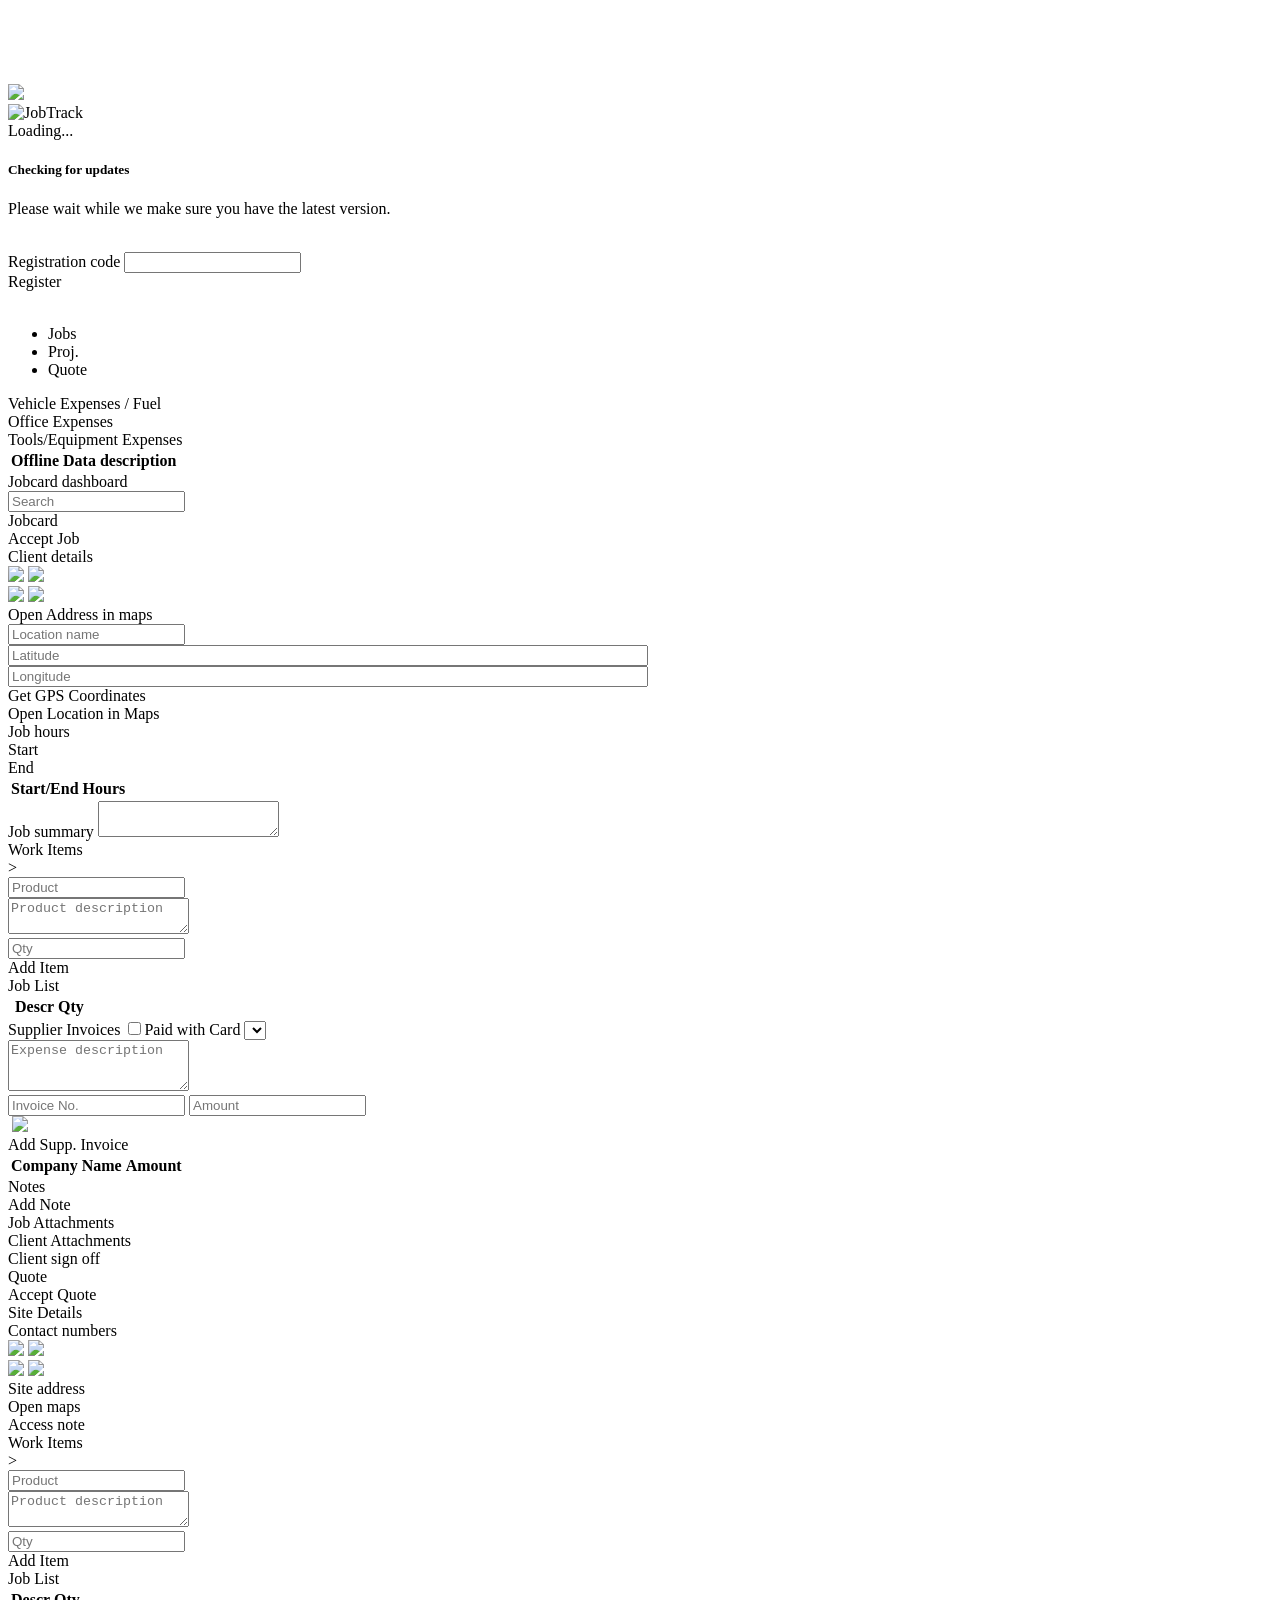
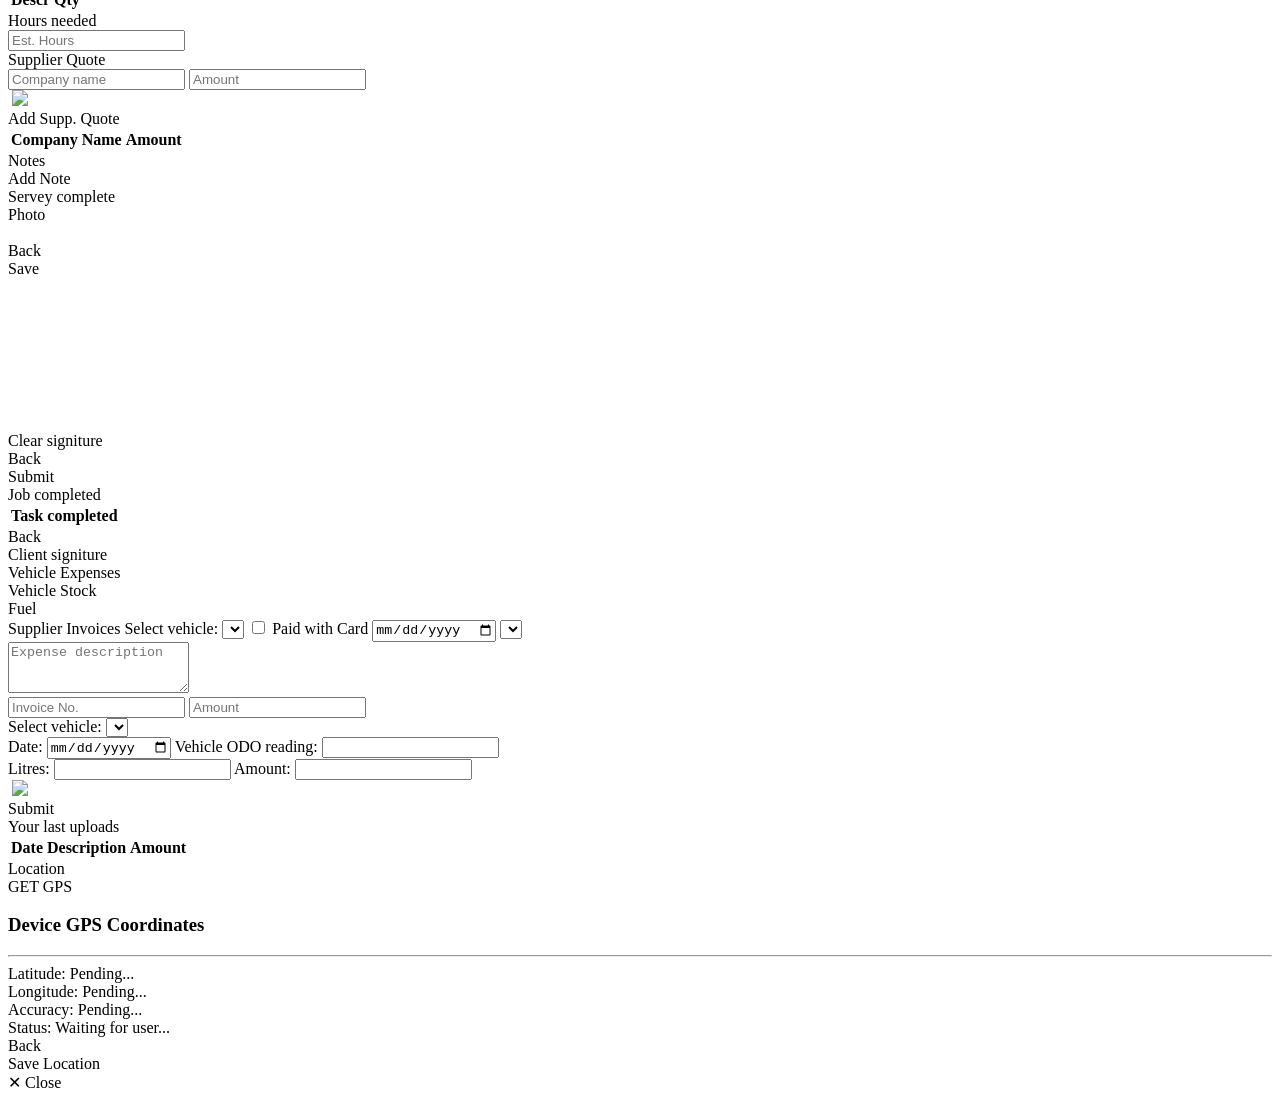
==== index.html @ 524f18e6 "Add files via upload" ====
<!DOCTYPE html>
<html lang="en" dir="ltr">
  <head>
    <meta name="viewport" content="initial-scale=1, maximum-scale=1, user-scalable=no, width=device-width">
    <meta charset="utf-8">
    <link rel='shortcut icon' href='favicon.png' type='image/x-icon'>
    <meta name="description" content="Software">
    <link rel="stylesheet" href="css/index.css">
    <link rel="stylesheet" href="css/bootstrap.min.css">
    <script type="text/javascript" src="js/index.js"></script>
    <link rel="manifest" href="manifest.json">
    <title>JobTrack</title>
    <script type="text/javascript" src="https://maps.googleapis.com/maps/api/js?key=AIzaSyBE4HMKfknmEo_IXPVR7xAYfAuPLBk3Deo&libraries=places"></script>

  </head>
  <body>
    <div id="toolTip"></div>
    <div id="infoBox">
      <header></header>
      <p></p>
      <img>
      <p></p>
      <div id="infoBoxBtnCon" class="btnBox">
        <div id="infoBoxBtn1"></div>
        <div id="infoBoxBtn2"></div><br>
        <div id="infoBoxBtn3"></div>
      </div>
      <p></p>
    </div>
    <div id="floatViewMask" class="gFloatView"></div>
    <div id="dataListCon">
      <table id="dataList">
        <tbody>

        </tbody>
      </table>
      <img class="googleLogo" src="img/google.png">
    </div>

    <div id="fullView" data-display="flex">
        <div class="fullVFrmCon">
            <form id="frmAppUpdate" class=" gFullFrm">
                <div class="d-flex justify-content-center align-items-center min-vh-100">
                    <div class="text-center">

                    <div class="mb-4">
                        <img src="img/jobTrackLogo.png"
                            alt="JobTrack"
                            style="height:70px;">
                    </div>

                    <div class="mb-3">
                        <div class="spinner-border text-primary" role="status">
                        <span class="visually-hidden">Loading...</span>
                        </div>
                    </div>

                    <h5 class="fw-semibold mb-1">
                        Checking for updates
                    </h5>
                    <p class="text-muted small mb-0">
                        Please wait while we make sure you have the latest version.
                    </p>

                    </div>
                </div>
            </form>

            <form id="frmRegDevice" class="gFullFrm">
                <header class="fullVHeader">
                    <img class="logo" src="img/jobTrackLogo.png" alt="">
                </header>

                <div class="gFrmBody">
                    <label class="gLabel">
                        Registration code
                        <input type="text" name="code">
                    </label>
                </div>
                <footer class="gFrmFooter">
                    <div class="gBtnSave js_btnSave">
                        Register
                    </div>
                </footer>
            </form>

        </div>
    </div>
    <div id="appView" data-display="grid">
        <header class="appViewHeader">
            <img class="logo" src="img/jobTrackLogo.png" alt="">
            <ul id="appViewMenuCon">
                <li id="appViewBtnJobDash">Jobs</li>
                <li id="appViewBtnProjDash">Proj.</li>
                <li id="appViewBtnQuoteDash">Quote</li>
            </ul>
            <div class="userBox">
                <span id="appVUserName"></span>
                <span id="appVCar"></span>
            </div>
        </header>
        <div id="appViewDropMenu" class="mainDropDown" data-status="close" tabindex="0">
            <div id="appViewDMenuVehicleExp">Vehicle Expenses / Fuel</div>
            <div id="appViewDMenuOfficeExp">Office Expenses</div>
            <div id="appViewDMenuToolsExp">Tools/Equipment Expenses</div>
        </div>
        <div class="appViewBody">
            <form id="frmJobDash" class="gFrm">
                <div id="frmJobDashOfflineCon" class="offlineCon">
                    <table>
                        <thead>
                            <th>Offline Data description</th>
                            <th></th>
                        </thead>
                        <tbody class="js_TblOfflineBody">

                        </tbody>
                    </table>
                </div>
                <header class="gFrmHeader">
                      Jobcard dashboard
                </header>
                <div class="gFrmBody">
                    <div>
                        <input type="text" name="search" class="gInput" placeholder="Search">
                    </div>
                    <div id="frmJobDashJobsCon" class="jobsCon">

                    </div>
                </div>
            </form>
            <form id="frmJob" class="gFrm">
                <header class="gFrmHeader">
                      Jobcard
                      <span class="js_jobNo js_dbLbl"></span>
                </header>
                <div class="gFrmBody">
                  <div class="btnAcceptJobCon">
                        <div class="js_BtnAcceptJob btnAcceptJob">
                            <span>Accept</span>
                            <span>Job</span>
                        </div>  
                  </div>  
                  <datalist id="frmJobSupplierDataList" class="supplierDataList"></datalist>
                  <div class="sectionCon">
                    <span class="secHeader">Client details</span>
                    <div class="clientName js_clientName"></div>
                    <div class="clientPhoneCon">
                        <div class="contactCon js_phone1Con">
                            <div class="phoneCon">
                                    <span class="js_phone1 js_dbLbl"></span>
                                    <span class="js_phone1Desc js_dbLbl"></span>
                            </div>
                            <div class="imgsCon">
                                <img id="frmJobBtnWhatsA1" class="contactImg" src="img/whatsapp.png">
                                <img id="frmJobBtnCall1" class="contactImg" src="img/call.png">
                            </div>
                        </div>
                        <div class="contactCon js_phone2Con">
                            <div class="phoneCon">
                                    <span class="js_phone2 js_dbLbl"></span>
                                    <span class="js_phone2Desc js_dbLbl"></span>
                            </div>
                            <div class="imgsCon">
                                <img id="frmJobBtnWhatsA2" class="contactImg" src="img/whatsapp.png">
                                <img id="frmJobBtnCall2" class="contactImg" src="img/call.png">
                            </div>
                        </div>
                    </div>

                    <div class="clientAddCon">
                        <span class="js_clientAdd js_dbLbl"></span>
                        <div id="frmJobBtnMaps" class="gBtnSave">
                            Open Address in maps
                        </div>
                    </div>

                    <div class="sectionCon">
                        <input type="text" name="locationName" class="gFrmInput" placeholder="Location name" maxlength="50">
                        <div class="doubleInput">
                            <input type="number" name="lat" class="gFrmInput" placeholder="Latitude" style="width: 50%;">
                            <input type="number" name="lng" class="gFrmInput" placeholder="Longitude" style="width: 50%;">
                        </div>
                        <div class="js_BtnGetGPS gBtnSave">Get GPS Coordinates</div>
                        <div class="js_BtnGoToLocation gBtnSave">Open Location in Maps</div>
                    </div>
                    <div class="js_note">

                    </div>
                  </div>
                  <div class="sectionCon">
                        <div class="tblCaption">
                            <span class="secHeader js_LblHoursHeader">Job hours</span>
                        </div>
                        <div class="timerCon">
                            <div class="btnStartTimer js_BtnStartTime">Start</div>
                            <div class="timerDisplay js_timer"></div>
                            <div class="btnEndTimer js_BtnEndTime">End</div>
                        </div>
                        <div class="tblJobHoursCon">
                            <table id="frmJobTblHours" class="tblHours">
                                <thead>
                                    <tr>
                                    <th>Start/End</th>
                                    <th>Hours</th>
                                    <th></th>
                                    </tr>
                                </thead>
                                <tbody>
        
                                </tbody>
                            </table>
                        </div>
  
                  </div>
                  <div class="sectionCon">
                    <span class="secHeader">Job summary</span>
                        <textarea name="report" class="report"></textarea>                
                  </div>
                  <div class="sectionCon">
                        <div class="gFrmSecHeader">Work Items</div>
                        <div class="tblCaption">
                            <div class="gDoubleInputCon">
                                <div style="width: 30%;">
                                    <smart-search class="js_prodCode"
                                        storage-type="localStorage.offlineData"
                                        storage-key="prods" 
                                        search-fields="prodCode" 
                                        display-fields="prodCode,title"
                                        search-mode="exact"
                                        min-chars="3" 
                                        placeholder="Search Code">                                >
                                    </smart-search>

                                </div>
                                <div style="width: 70%;">
                                    <smart-search class="js_prodTitle"
                                        storage-type="localStorage.offlineData"
                                        storage-key="prods" 
                                        search-fields="title" 
                                        display-fields="prodCode,title"
                                        search-mode="exact"
                                        min-chars="3" 
                                        placeholder="Search Title">
                                    </smart-search>

                                </div>

                            </div>

                            <input name="product"  type="text" class="gFrmInput" maxlength="150" placeholder="Product" required>
                            <div class="gjs_textareaCon">
                                <textarea class="frmTCTextArea" name="prodDescr" rows="2" data-maxlength="300" placeholder="Product description"></textarea>
                                <span></span>
                            </div>
                            <input name="prodQty" type="number" class="qtyInput gFrmInput" step="0.001" placeholder="Qty">

                            <div class="gBtnBox">
                                <div id="frmJobBtnAddJobItem" class="gBtnSave">
                                    Add Item
                                </div>
                            </div>
                        </div>

                        <div class="tblCaption">
                            <span class="secHeader">Job List</span>
                        </div>
                        <table id="frmJobTblItems" class="tblItems">
                        <thead>
                            <tr>
                                <th></th>
                                <th>Descr</th>
                                <th>Qty</th>
                            </tr>
                        </thead>
                        <tbody>
    
                        </tbody>
    
                        </table>
                  </div>
                  <div class="sectionCon">
                        <div class="invCon">
                            <span class="secHeader">Supplier Invoices</span>
                            <label class="invCardCon">
                                <input type="checkbox" name="invCard" class="invCardInput">Paid with Card
                            </label>
                            <select name="suppID" class="gInput" data-noValue="null" required></select>

                            <div class="gjs_textareaCon">
                                <textarea class="frmTCTextArea" name="descr" rows="3" data-maxlength="150" placeholder="Expense description"></textarea>
                                <span></span>
                            </div>
                            <div class="doubleInput">
                                <input type="text" name="invNo" class="gInput" maxlength="15" placeholder="Invoice No." required>
                                <input type="number" name="invAmount" step="0.01" class="gInput" placeholder="Amount" required>
                            </div>
                            <div class="addPhotoCon">
                                <img src="" class="js_invPhoto invPhoto">
                                <img src="img/btnPhoto.png" class="js_BtnInvPhoto btnPhoto">
                            </div>
                            <div class="gBtnBox">
                                <div id="frmJobBtnAddInv" class="gBtnSave">
                                    Add Supp. Invoice
                                </div>
                            </div>
                            
                        </div>
                        <div class="tblSupInvsCon">
                            <table id="frmJobTblInv" class="tblInv">
                                <thead>
                                    <tr>
                                        <th>Company Name</th>
                                        <th>Amount</th>
                                    </tr>
                                </thead>
                                <tbody>
            
                                </tbody>
            
                                </table>
                        </div>
  
                  </div>
                  <div class="sectionCon">
                        <div class="tblCaption">
                            <span class="secHeader">Notes</span>
                            <div id="frmJobBtnAddNote" class="gBtnSave">
                                Add Note
                            </div>
        
                        </div>
                        <div class="notesCon">
                            
                        </div>
    
                  </div>
                  <div class="sectionCon">
                        <div class="tblCaption">
                            <span class="secHeader">Job Attachments</span>
        
                        </div>
                        <div class="attachsCon js_jobAttachsCon">
                            
                        </div>
    
                  </div>
                  <div class="sectionCon">
                        <div class="tblCaption">
                            <span class="secHeader">Client Attachments</span>
        
                        </div>
                        <div class="attachsCon js_clientAttachsCon">
                            
                        </div>
    
                  </div>
                  
                </div>
                <div class="gFrmFooter">
                    <div id="frmJobBtnClientSign" class="footerBtn">
                        Client sign off
                    </div>
                </div>
            </form>
            <form id="frmQuote" class="gFrm">
                <header class="gFrmHeader">
                      Quote
                      <span class="js_quoteNo js_dbLbl"></span>
                </header>
                <div class="gFrmBody">

                    <div class="btnAcceptJobCon">
                        <div class="js_BtnAcceptJob btnAcceptJob">
                            <span>Accept</span>
                            <span>Quote</span>
                        </div>  
                    </div>  

                    <div class="gFrmSectionCon">
                        <span class="gFrmSecHeader">Site Details</span>
                        <div class="clientName js_clientName"></div>
                        <div class="clientPhoneCon">
                            <div class="gFrmSecSubHeader">Contact numbers</div>
                            <div class="contactCon js_phone1Con">
                                <div class="phoneCon">
                                        <span class="js_phone1 js_dbLbl"></span>
                                        <span class="js_phone1Desc js_dbLbl"></span>
                                </div>
                                <div class="imgsCon">
                                    <img id="frmQuoteBtnWhatsA1" class="contactImg" src="img/whatsapp.png">
                                    <img id="frmQuoteBtnCall1" class="contactImg" src="img/call.png">
                                </div>
                            </div>
                            <div class="contactCon js_phone2Con">
                                <div class="phoneCon">
                                        <span class="js_phone2 js_dbLbl"></span>
                                        <span class="js_phone2Desc js_dbLbl"></span>
                                </div>
                                <div class="imgsCon">
                                    <img id="frmQuoteBtnWhatsA2" class="contactImg" src="img/whatsapp.png">
                                    <img id="frmQuoteBtnCall2" class="contactImg" src="img/call.png">
                                </div>
                            </div>
                        </div>
                        <div class="clientAddCon">
                            <div class="gFrmSecSubHeader">Site address</div>
                            <span class="js_clientAdd js_dbLbl"></span>
                            <div id="frmQuoteBtnMaps" class="gBtnSave">
                                Open maps
                            </div>
                        </div>
                        <div>
                            <div class="gFrmSecSubHeader">Access note</div>
                            <div class="js_note">

                            </div>
                        </div>

                    </div>
                    <div class="gFrmSectionCon">
                        <div class="gFrmSecHeader">Work Items</div>
                        <div class="tblCaption">
                            <div class="gDoubleInputCon">
                                <div style="width: 30%;">
                                    <smart-search class="js_prodCode"
                                        storage-type="localStorage.offlineData"
                                        storage-key="prods" 
                                        search-fields="prodCode" 
                                        display-fields="prodCode,title"
                                        search-mode="exact"
                                        min-chars="3" 
                                        placeholder="Search Code">                                >
                                    </smart-search>

                                </div>
                                <div style="width: 70%;">
                                    <smart-search class="js_prodTitle"
                                        storage-type="localStorage.offlineData"
                                        storage-key="prods" 
                                        search-fields="title" 
                                        display-fields="prodCode,title"
                                        search-mode="exact"
                                        min-chars="3" 
                                        placeholder="Search Title">
                                    </smart-search>

                                </div>

                            </div>

                            <input name="product" list="frmQuoteProdDataList" type="text" class="gFrmInput" maxlength="150" placeholder="Product" required>
                            <div class="gjs_textareaCon">
                                <textarea class="frmTCTextArea" name="prodDescr" rows="2" data-maxlength="300" placeholder="Product description"></textarea>
                                <span></span>
                            </div>
                            <input name="prodQty" type="number" class="qtyInput gFrmInput" step="0.001" placeholder="Qty">

                            <div class="gBtnBox">
                                <div id="frmQuoteBtnAddJobItem" class="gBtnSave">
                                    Add Item
                                </div>
                            </div>
                        </div>
                        <span class="gFrmSecSubHeader">Job List</span>
                        <div class="tblItmesCon">
                            <table id="frmQuoteTblItems" class="tblItems">
                                <thead>
                                    <tr>
                                    <th>Descr</th>
                                    <th>Qty</th>
                                    </tr>
                                </thead>
                                <tbody>
        
                                </tbody>
        
                            </table>
                        </div>
                    </div>

                    <div class="tblCaption">
                        <span class="secHeader">Hours needed</span>  
                    </div>
                    <div class="js_estHoursCon estHoursCon">
                        <input type="number" name="estHours" class="gFrmInput estHours" step="0.01" placeholder="Est. Hours">
                        <span class="js_disEstHours"></span>
                    </div>

                    <div class="invCon">
                        <span class="secHeader">Supplier Quote</span>
                        <div class="doubleInput">
                              <input type="text" name="suppName" class="gInput" placeholder="Company name">  
                              <input type="number" name="suppAmount" step="0.01" class="gInput" placeholder="Amount">
                        </div>
                        <div class="addPhotoCon">
                              <img src="" class="js_invPhoto invPhoto">
                              <img src="img/btnPhoto.png" class="js_BtnInvPhoto btnPhoto">
                        </div>
                        <div class="gBtnBox">
                              <div class="gBtnSave js_BtnAddInv">
                                  Add Supp. Quote
                              </div>
                        </div>
                        
                    </div>
                    <table id="frmQuoteTblInv" class="tblInv">
                      <thead>
                        <tr>
                            <th>Company Name</th>
                            <th>Amount</th>
                          </tr>
                        </thead>
                      <tbody class="js_tblSuppQuote">
  
                      </tbody>
  
                    </table>
  

                    <div class="tblCaption">
                        <span class="secHeader">Notes</span>
                        <div id="frmQuoteBtnAddNote" class="gBtnSave">
                            Add Note
                        </div>
                    </div>
                    <div class="notesCon">
                    
                    </div>
                      

                </div>
                <div class="gFrmFooter">
                    <div id="frmQuoteBtnComplete" class="footerBtn">
                        Servey complete
                    </div>
                </div>
            </form>
            <form id="frmPhoto" class="gFrm">
                <header class="gFrmHeader js_frmHeader">
                    Photo
                </header>
                <div class="gFrmBody">
                    <input name="file" type="file" style="display:none;">
                    <div id="frmPhotoImgCon" class="imgCon">
                        <img id="frmPhotoImg" class="img">
                    </div>

                    <div class="gAlignCener">
                        <div class="gBtnPhoto js_btnPhoto">

                        </div>
                    </div>
                </div>
                <div class="gFrmFooter">
                    <div class="js_btnBack gBtnBack">
                        Back
                    </div>
                    <div class="js_btnSave gBtnSave">
                        Save
                    </div>
                </div>
            </form>
            <form id="frmSig" class="gFrm">
              <div class="frmDetails">
                <div class="sigCon">
                  <canvas id="frmSigCanvas" class="canvas"></canvas>
                </div>
                <div class="clearSigCon">
                    <div id="frmSigBtnClear" class="gBtnBack">
                        Clear signiture
                    </div>
                </div>
                <footer class="gFrmFooter">
                  <div id="frmSigBtnBack" class="gBtnBack">
                      Back
                  </div>
                  <div id="frmSigBtnSave" class="gBtnSave">
                    Submit
                  </div>
                </footer>
              </div>
            </form>
            <form id="frmJobSign" class="gFrm">
                <header class="gFrmHeader">
                    Job completed
                </header>
                <div class="gFrmBody">
                  <table>
                      <thead>
                          <tr>
                              <th>Task completed</th>
                          </tr>
                          <tbody id="frmJobSignTblListBody">

                          </tbody>
                      </thead>
                  </table>

                </div>
                <footer class="gFrmFooter">
                    <div class="gBtnBack js_btnBack">
                        Back
                    </div>
                    <div id="frmJobSignBtnClientSig" class="gBtnSave">
                        Client signiture
                    </div>
                </footer>
            </form>
            <form id="frmVehicleExp" class="gFrm">
                <header class="gFrmHeader">Vehicle Expenses</header>
                <div class="gFrmBody">
                    <div class="js_expTypeCon">
                        <div class="js_tabStock" data-panel=".js_stockPanel" data-exp_type="stock">Vehicle Stock</div>
                        <div data-panel=".js_fuelPanel" data-exp_type="fuel">Fuel</div>
                    </div>
                    <div class="js_panelsCon">
                        <div class="js_stockPanel">
                            <div class="invCon">
                                <span class="gFrmSecHeader">Supplier Invoices</span>
                                <label class="gLabel">
                                    Select vehicle:
                                    <select name="vehicleID" class="vehicleIDSelect stockVehicleID"></select>
                                </label>

                                <label class="invCardCon">
                                    <input type="checkbox" name="payCard" class="invCardInput">
                                    Paid with Card
                                </label>

                                <label class="gLabel">
                                    <input name="invDate" type="date" required>
                                </label>
                                <label class="gLabel">
                                    <select name="suppID" class="gInput" required data-noValue="null"></select>
                                </label>
                                <div class="gjs_textareaCon">
                                    <textarea class="frmTCTextArea" name="descr" rows="3" data-maxlength="150" placeholder="Expense description"></textarea>
                                    <span></span>
                                </div>
                                <div class="doubleInput">
                                    <input type="text" name="invNo" class="gInput" placeholder="Invoice No." required maxlength="15" data-noValue="N/A">
                                    <input type="number" name="invAmount" step="0.01" class="gInput" placeholder="Amount" required>
                                </div>
                                
                            </div>
                        </div>
                        <div class="js_fuelPanel">
                            <label class="gLabel">
                                Select vehicle:
                                <select name="vehicleID" class="vehicleIDSelect fuelVehicleID" required></select>
                            </label>

                            <div class="gDoubleInputCon">
                                <label class="gLabel">
                                    Date:
                                    <input name="transDate" type="date" required>
                                </label>
                                <label class="gLabel">
                                    Vehicle ODO reading:
                                    <input name="odo" type="number" required>
                                </label>
                            </div>
                            <div class="gDoubleInputCon">
                                <label class="gLabel">
                                    Litres:
                                    <input name="liters" type="number" step="0.001" required>
                                </label>
                                <label class="gLabel">
                                    Amount:
                                    <input name="amount" type="number" step="0.01" required>
                                </label>
                            </div>

                        </div>
                    </div>
                    <div class="photoCon">
                        <img class="js_photo invPhoto" src="">
                        <img class="js_BtnPhoto gBtnPhoto" src="img/btnPhoto.png">
                    </div>
                    <div class="submitBtnCon">
                        <div class="gBtnSave js_BtnSave">
                            Submit
                        </div>
    
                    </div>
                    <div class="uploadedCon">
                        <span class="gFrmSecHeader js_lblUpHeader">Your last uploads</span>
                        <table>
                            <thead>
                                <tr>
                                    <th>Date</th>
                                    <th>Description</th>
                                    <th>Amount</th>
                                </tr>
                            </thead>
                            <tbody class="js_tblUpBody">

                            </tbody>
                        </table>
                    </div>

                </div>    
            </form>
            <form id="frmGetGPS" class="gFrm">
                <header class="gFrmHeader">
                    Location
                </header>
                <div class="gFrmBody">
                    <div class="btnGetGPSCon">
                            <div class="js_BtnGetGPS btnGetGPS">
                                <span>GET</span>
                                <span>GPS</span>
                            </div>  
                    </div>  

                    <div class="location-card">
                        <h3>Device GPS Coordinates</h3>
                        <hr>
                        <div class="data-row">
                            <span class="label">Latitude:</span>
                            <span  class="value js_lat">Pending...</span>
                        </div>
                        <div class="data-row">
                            <span class="label">Longitude:</span>
                            <span class="value js_lng">Pending...</span>
                        </div>
                        <div class="data-row">
                            <span class="label">Accuracy:</span>
                            <span class="value js_accuracy">Pending...</span>
                        </div>
                        <div class="data-row">
                            <span class="label">Status:</span>
                            <span class="value js_status">Waiting for user...</span>
                        </div>
                    </div>                    
                </div>
                <footer class="gFrmFooter">
                    <div class="gBtnBack js_BtnBack">
                        Back
                    </div>
                    <div class="gBtnSave js_BtnSave">
                        Save Location
                    </div>
                </footer>
            </form>
            <form id="frmFileViewer" class="gFrm">
                <div class="viewer-header">
                    <div class="js_BtnBack btnClose">✕ Close</div>
                </div>
                <div id="viewerBody" class="viewer-body">
                </div>
            </form>            
        </div>
    </div>

    <script type="text/javascript" src="js/bootstrap.bundle.min.js"></script>
  </body>
</html>
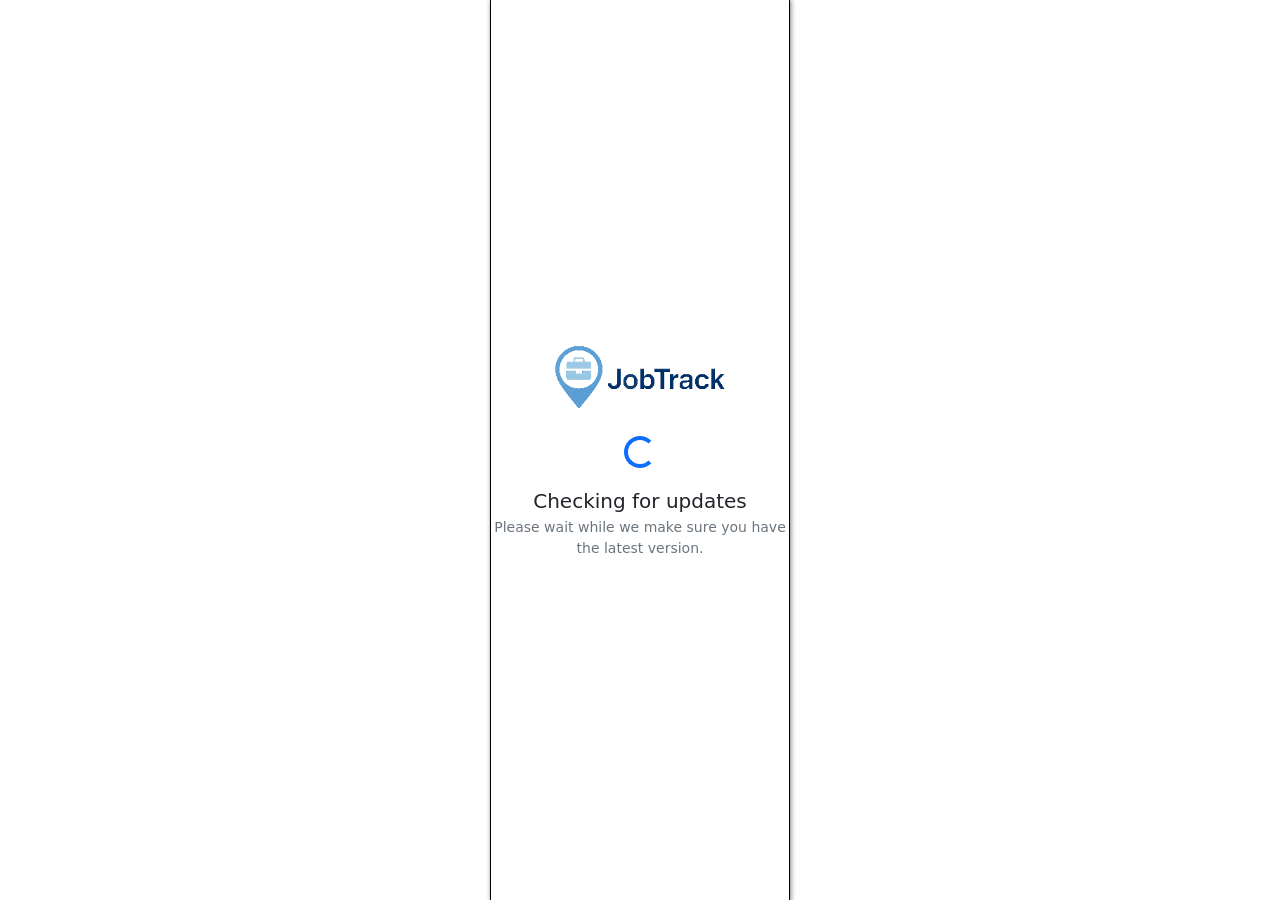
==== commit 7ddb1ea3: "Add files via upload" ====
--- a/index.html
+++ b/index.html
@@ -7,14 +7,16 @@
     <meta name="description" content="Software">
     <link rel="stylesheet" href="css/index.css">
     <link rel="stylesheet" href="css/bootstrap.min.css">
-    <script type="text/javascript" src="js/index.js"></script>
+        <script type="text/javascript" src="js/index.js"></script>
+        
     <link rel="manifest" href="manifest.json">
     <title>JobTrack</title>
     <script type="text/javascript" src="https://maps.googleapis.com/maps/api/js?key=AIzaSyBE4HMKfknmEo_IXPVR7xAYfAuPLBk3Deo&libraries=places"></script>
 
   </head>
   <body>
-    <div id="toolTip"></div>
+    <div id="toolTip"></div>
+    <!-- Login overlay removed per request -->
     <div id="infoBox">
       <header></header>
       <p></p>
@@ -87,23 +89,38 @@
         </div>
     </div>
     <div id="appView" data-display="grid">
-        <header class="appViewHeader">
-            <img class="logo" src="img/jobTrackLogo.png" alt="">
-            <ul id="appViewMenuCon">
-                <li id="appViewBtnJobDash">Jobs</li>
-                <li id="appViewBtnProjDash">Proj.</li>
-                <li id="appViewBtnQuoteDash">Quote</li>
-            </ul>
-            <div class="userBox">
+        <!-- Bootstrap 5 navbar (mobile-friendly, no hamburger by request) -->
+        <header class="appViewHeader d-flex justify-content-between align-items-center" role="navigation" aria-label="Main navigation">
+            <img class="logo" src="img/jobTrackLogo.png" alt="">
+            <ul id="appViewMenuCon" class="nav">
+            <li id="appViewBtnJobDash"><a class="nav-link" href="#">Jobs</a></li>
+              <li id="appViewBtnProjDash"><a class="nav-link" href="#">Proj.</a></li>
+              <li id="appViewBtnQuoteDash"><a class="nav-link" href="#">Quote</a></li>
+            </ul>
+            <div class="userBox">
                 <span id="appVUserName"></span>
                 <span id="appVCar"></span>
             </div>
-        </header>
-        <div id="appViewDropMenu" class="mainDropDown" data-status="close" tabindex="0">
-            <div id="appViewDMenuVehicleExp">Vehicle Expenses / Fuel</div>
-            <div id="appViewDMenuOfficeExp">Office Expenses</div>
-            <div id="appViewDMenuToolsExp">Tools/Equipment Expenses</div>
-        </div>
+        </header>
+        <!-- Navbar active state management: black by default, white when active -->
+        <div id="appViewDropMenu" class="mainDropDown" data-status="close" tabindex="0">
+            <div id="appViewDMenuVehicleExp" class="dropdownItem">Vehicle Expenses / Fuel</div>
+            <div id="appViewDMenuOfficeExp" class="dropdownItem">Office Expenses</div>
+            <div id="appViewDMenuToolsExp" class="dropdownItem">Tools/Equipment Expenses</div>
+        </div>
+        <script>
+          document.addEventListener('DOMContentLoaded', function() {
+            var menu = document.getElementById('appViewMenuCon');
+            if (!menu) return;
+            var anchors = menu.querySelectorAll('a.nav-link');
+            anchors.forEach(function(a){
+              a.addEventListener('click', function(){
+                anchors.forEach(function(x){ x.classList.remove('active'); });
+                this.classList.add('active');
+              });
+            });
+          });
+        </script>
         <div class="appViewBody">
             <form id="frmJobDash" class="gFrm">
                 <div id="frmJobDashOfflineCon" class="offlineCon">
@@ -117,9 +134,9 @@
                         </tbody>
                     </table>
                 </div>
-                <header class="gFrmHeader">
-                      Jobcard dashboard
-                </header>
+                <header class="gFrmHeader gFrmHeaderCentered">
+                      <span class="gFrmHeaderTitle">Jobcard dashboard</span>
+                </header>
                 <div class="gFrmBody">
                     <div>
                         <input type="text" name="search" class="gInput" placeholder="Search">
@@ -129,11 +146,10 @@
                     </div>
                 </div>
             </form>
-            <form id="frmJob" class="gFrm">
-                <header class="gFrmHeader">
-                      Jobcard
-                      <span class="js_jobNo js_dbLbl"></span>
-                </header>
+            <form id="frmJob" class="gFrm">
+                <header class="gFrmHeader bootstrapHeader">
+                      Jobcard <span class="dashSep">#</span><span class="js_jobNo js_dbLbl"></span>
+                </header>
                 <div class="gFrmBody">
                   <div class="btnAcceptJobCon">
                         <div class="js_BtnAcceptJob btnAcceptJob">
@@ -269,7 +285,7 @@
                         <thead>
                             <tr>
                                 <th></th>
-                                <th>Descr</th>
+                                <th>Description</th>
                                 <th>Qty</th>
                             </tr>
                         </thead>
@@ -357,17 +373,16 @@
                   </div>
                   
                 </div>
-                <div class="gFrmFooter">
-                    <div id="frmJobBtnClientSign" class="footerBtn">
-                        Client sign off
-                    </div>
-                </div>
-            </form>
-            <form id="frmQuote" class="gFrm">
-                <header class="gFrmHeader">
-                      Quote
-                      <span class="js_quoteNo js_dbLbl"></span>
-                </header>
+                <div class="gFrmFooter">
+                    <div id="frmJobBtnClientSign" class="footerBtn btn btn-primary rounded">
+                        Client sign off
+                    </div>
+                </div>
+            </form>
+            <form id="frmQuote" class="gFrm">
+                <header class="gFrmHeader bootstrapHeader">
+                      Quote <span class="dashSep">#</span><span class="js_quoteNo js_dbLbl"></span>
+                </header>
                 <div class="gFrmBody">
 
                     <div class="btnAcceptJobCon">
@@ -377,8 +392,8 @@
                         </div>  
                     </div>  
 
-                    <div class="gFrmSectionCon">
-                        <span class="gFrmSecHeader">Site Details</span>
+                        <div class="gFrmSectionCon">
+                        <span class="gFrmSecHeader text-primary fw-bold siteDetailsHeader">Site Details</span>
                         <div class="clientName js_clientName"></div>
                         <div class="clientPhoneCon">
                             <div class="gFrmSecSubHeader">Contact numbers</div>
@@ -467,7 +482,7 @@
                             <table id="frmQuoteTblItems" class="tblItems">
                                 <thead>
                                     <tr>
-                                    <th>Descr</th>
+                                    <th>Description</th>
                                     <th>Qty</th>
                                     </tr>
                                 </thead>
@@ -530,11 +545,11 @@
                       
 
                 </div>
-                <div class="gFrmFooter">
-                    <div id="frmQuoteBtnComplete" class="footerBtn">
-                        Servey complete
-                    </div>
-                </div>
+                <div class="gFrmFooter">
+                    <div id="frmQuoteBtnComplete" class="footerBtn btn btn-primary rounded">
+                        Survey complete
+                    </div>
+                </div>
             </form>
             <form id="frmPhoto" class="gFrm">
                 <header class="gFrmHeader js_frmHeader">
@@ -608,7 +623,7 @@
                 </footer>
             </form>
             <form id="frmVehicleExp" class="gFrm">
-                <header class="gFrmHeader">Vehicle Expenses</header>
+                <header class="gFrmHeader centerTools">Vehicle Expenses</header>
                 <div class="gFrmBody">
                     <div class="js_expTypeCon">
                         <div class="js_tabStock" data-panel=".js_stockPanel" data-exp_type="stock">Vehicle Stock</div>
@@ -756,4 +771,4 @@
 
     <script type="text/javascript" src="js/bootstrap.bundle.min.js"></script>
   </body>
-</html>+</html>
--- a/css/index.css
+++ b/css/index.css
@@ -0,0 +1,1771 @@
+:root{
+    --black: black;
+    --white: white;
+    --darkGray: darkGray;
+    --darkBlue: #005cac;
+    --lightBlue: #01aff1;
+}
+
+*{
+    margin: 0;
+    padding: 0;
+    border: 0;
+    box-sizing: border-box;
+}
+
+html, body{
+    height: 100%;
+    width: 100%;
+    font-size: 16px;
+    overflow: hidden;
+}
+
+
+input {
+    padding-left: 5px;
+}
+input:invalid{
+    background-color: pink;
+}
+
+table{
+  border-collapse: collapse;
+  width: 100%;
+  border: 1px solid #dee2e6;
+  border-radius: 6px;
+  overflow: hidden;
+}
+table thead th{
+  background: #f8f9fa;
+  font-weight: 600;
+  padding: 0.75rem;
+  border-bottom: 2px solid #dee2e6;
+}
+table td{
+  padding: 0.75rem;
+  border-bottom: 1px solid #dee2e6;
+}
+
+.gFrm{
+  display: none;
+  width: 100%;
+  max-height: 100%;
+  background-color: white;
+  overflow: auto;
+}
+.gFrmHeader{
+    justify-content: center;
+    text-align: center;
+    display: flex;
+    position: sticky;
+    top: 0px;
+    flex-flow: row nowrap;
+    justify-content: space-between;
+    align-items: center;
+    background-color: var(--lightBlue);
+    color: white;
+    text-shadow: 2px 2px 3px black;
+    padding: 6px 12px;
+    border-radius: 8px;
+    font-size: 200%;
+    width: 100%;
+    z-index: 1;
+}
+
+/* Bootstrap-like header override for frmJob header to match new style (mobile) */
+.gFrmHeader.bootstrapHeader {
+  background-color: #0d6efd; /* Bootstrap primary blue */
+  color: #fff;
+  border-radius: 8px;
+  padding: 6px 12px;
+  display: flex;
+  align-items: center;
+  justify-content: flex-start;
+}
+
+/* Center Tools headers (frmVehicleExp) specifically */
+#frmVehicleExp .gFrmHeader.centerTools {
+  justify-content: center;
+  text-align: center;
+}
+
+/* Navbar link defaults and active color to bootstrap-like behavior */
+#appViewMenuCon a.nav-link { color: #000; font-weight: 600; }
+#appViewMenuCon a.nav-link.active { color: #fff; }
+
+/* Space between job title and number badge */
+.dashSep {
+  color: #fff;
+  width: 1em;
+  display: inline-block;
+  text-align: center;
+  margin: 0 6px;
+  font-weight: 700;
+  font-family: inherit;
+}
+/* Spacing between header title text and the job number badge */
+.gFrmHeader.bootstrapHeader .js_jobNo {
+  margin-left: 10px;
+}
+
+/* Centered title for the specific Jobcard dashboard header and give rounded corners */
+.gFrmHeaderCentered {
+  justify-content: center;
+  border-radius: 6px;
+  overflow: hidden; /* visually contain rounded corners */
+}
+.gFrmHeaderCentered .gFrmHeaderTitle{
+  display: inline-block;
+  line-height: 1.2;
+}
+
+/* Card badges */
+.badge {
+  display: block;
+  width: 100%;
+  text-align: center;
+  padding: .15em .4em;
+  font-size: .75rem;
+  border-radius: .25rem;
+  background: #e6f0ff;
+  color: #0d6efd;
+  border: 1px solid #b3ddff;
+  margin-left: 0;
+}
+
+/* Dropdown items inside the appView dropdown look Bootstrap-like */
+.dropdownItem {
+  display: block;
+  width: 100%;
+  padding: 10px 12px;
+  border: 1px solid var(--darkBlue);
+  border-radius: 6px;
+  background: #fff;
+  color: var(--darkBlue);
+  cursor: pointer;
+  margin: 6px 0;
+  text-align: left;
+}
+.dropdownItem:hover {
+  background-color: #f0f7ff;
+}
+/* Apply a subtle, Bootstrap-like card style to the first row content cells in Quote items */
+#frmQuoteTblItems.tblItems tbody tr:first-child td > div {
+  background: #fff;
+  border: 1px solid #dee2e6;
+  border-radius: 6px;
+  padding: 6px;
+}
+
+/* Robust; emphasize first row of Quote items table with Bootstrap-like styling (enforced) */
+#frmQuoteTblItems.tblItems tbody tr:first-child td,
+#frmQuoteTblItems.tblItems tbody tr:first-child td * {
+  background-color: #f8f9fa !important;
+  font-weight: 600 !important;
+  border-radius: 6px;
+}
+#frmQuoteTblItems.tblItems tbody tr:first-child td:first-child {
+  border-top-left-radius: 6px;
+}
+#frmQuoteTblItems.tblItems tbody tr:first-child td:last-child {
+  border-top-right-radius: 6px;
+}
+
+/* Modern highlight for first row in Quote items table (Bootstrap-like) */
+#frmQuoteTblItems.tblItems tbody tr:first-child td {
+  background-color: #f8f9fa;
+  font-weight: 600;
+}
+#frmQuoteTblItems.tblItems tbody tr:first-child td:first-child {
+  border-top-left-radius: 6px;
+}
+#frmQuoteTblItems.tblItems tbody tr:first-child td:last-child {
+  border-top-right-radius: 6px;
+}
+#frmQuoteTblItems.tblItems tbody tr:first-child:hover td {
+  background-color: #eef6ff;
+}
+
+/* Bootstrap-like badge styling for client name on Job Dashboard (cards) */
+#frmJobDashJobsCon .jobItem .js_client {
+  display: inline-block;
+  padding: 6px 12px;
+  border: 1px solid #0d6efd;
+  border-radius: 6px;
+  background: #fff;
+  color: #0d6efd;
+  font-weight: 700;
+  margin-right: 6px;
+}
+.tblItems-bootstrap {
+  border-collapse: collapse;
+}
+/* Bootstrap-like header for items table */
+#frmJobTblItems.tblItems {
+  width: 100%;
+  border-collapse: collapse;
+  border: 1px solid #dee2e6;
+  border-radius: 6px;
+  overflow: hidden;
+}
+#frmJobTblItems.tblItems thead th {
+  background-color: #f8f9fa;
+  border-bottom: 2px solid #dee2e6;
+  padding: 0.75rem;
+  font-weight: 600;
+}
+#frmJobTblItems.tblItems td {
+  padding: 0.75rem;
+}
+
+/* Hours table (frmJobTblHours) header styling for bootstrap-like look */
+#frmJobTblHours thead th {
+  background-color: #f8f9fa;
+  border-bottom: 2px solid #dee2e6;
+  padding: 0.75rem;
+  font-weight: 600;
+}
+.badge.distanceBadge{ background:#e6f0ff; color:#0d6efd; border-color:#b3ddff; }
+.badge.statusBadge{ background:#e8f5e9; color:#198754; border-color:#c8e6c9; }
+
+/* Align distance and priority into fixed-width columns for card consistency */
+#frmJobDashJobsCon .jobItem .rowBar { display:flex; align-items:center; }
+#frmJobDashJobsCon .jobItem .rowBar .distance{ flex: 1 1 auto; min-width: 90px; display:flex; justify-content:center; align-items:center; }
+#frmJobDashJobsCon .jobItem .rowBar .priority{ width: 90px; display:flex; align-items:center; justify-content:center; }
+
+/* Enhance badge behavior and table styling for items list */
+/* New: make distance badge fill its slot and center text */
+.badge {
+  display: block;
+  width: 100%;
+  text-align: center;
+  padding: .15em .4em;
+  font-size: .75rem;
+  border-radius: .25rem;
+  background: #e6f0ff;
+  color: #0d6efd;
+  border: 1px solid #b3ddff;
+  margin-left: 0;
+}
+
+/* Simple, clean table styling for job items */
+#frmJobTblItems.tblItems {
+  border-collapse: collapse;
+  width: 100%;
+  background: #fff;
+}
+#frmJobTblItems.tblItems thead th {
+  background: var(--lightBlue);
+  border: 1px solid var(--darkBlue);
+  padding: 6px 8px;
+  text-align: left;
+}
+#frmJobTblItems.tblItems td { border: 1px solid var(--darkBlue); padding: 6px 8px; }
+#frmJobTblItems.tblItems tbody tr:nth-child(odd) { background: #f7f7f7; }
+#frmJobTblItems.tblItems tbody tr:hover { background: #eaf3ff; }
+
+/* Job dashboard cards styling (UI-only) */
+.jobItem {
+  border-radius: 12px;
+  border: 1px solid var(--darkBlue);
+  padding: 8px;
+  margin: 8px 0;
+  background: #fff;
+  box-shadow: 0 2px 6px rgba(0,0,0,.15);
+  display: block;
+}
+.jobItem:hover {
+  transform: translateY(-2px);
+  box-shadow: 0 6px 14px rgba(0,0,0,.25);
+  transition: transform 0.15s ease, box-shadow 0.15s ease;
+}
+.gFrmClose{
+    height: 30px;
+    cursor: pointer;
+}
+.gFrmEdit{
+  height: 30px;
+  cursor: pointer;
+}
+.gFrmSectionCon{
+    width: 100%;
+    border: 1px solid var(--darkBlue);
+    box-shadow: 2px 2px 5px black;
+    border-bottom: 10px;
+    padding: 5px;
+    margin-top: 10px;
+}
+
+.gFrmInput{
+    height: 30px;
+    display: block;
+    border: 1px solid black;
+    padding-left: 5px;
+    width: 100%;
+}
+.gFrmSecHeader{
+    display: flex;
+    justify-content: center;
+    text-shadow: 0.5px 0.5px 1px white;
+    border: 1px solid var(--darkBlue);
+    font-size: 130%;
+    font-weight: bold;
+    border-radius: 8px;
+    padding: 6px 12px;
+}
+/* Make the My Client Name area look like a Bootstrap-style badge/button for emphasis */
+#frmQuote .clientName.js_clientName {
+  display: inline-block;
+  padding: 6px 12px;
+  border: 1px solid #0d6efd;
+  border-radius: 6px;
+  background-color: #ffffff;
+  color: #0d6efd;
+  font-weight: 700;
+}
+/* Bootstrap-like rounded header for Site Details blocks within forms */
+.gFrmSectionCon .gFrmSecHeader {
+  border-radius: 8px;
+  padding: 6px 12px;
+}
+
+
+/* Spacing between My Jobs header and the search bar on the Job Dashboard */
+#frmJobDash .gFrmBody > div:first-child { margin-top: 12px; }
+.gFrmSecSubHeader{
+    display: flex;
+    justify-content: flex-start;
+    font-size: 110%;
+    font-weight: bold;
+    text-decoration: underline;
+    margin-top: 5px;
+}
+
+.gDoubleInputCon{
+    display: flex;
+    flex-flow: row nowrap;
+    justify-content: space-between;
+}
+.gDoubleInputCon label{
+    width: 48%;
+}
+
+
+.gDataTbl{
+    width: 100%;
+    margin-top: 10px;
+}
+.gDataTbl tr{
+    width: 100%;
+}
+.gDataTbl, .gDataTbl th, .gDataTbl td{
+    background-color: white;
+    border: 1px solid var(--grey);
+    border-collapse: collapse;
+}
+
+.gBtnBox{
+    display: flex;
+    flex-flow: row nowrap;
+    justify-content: flex-end;
+}
+
+.gBtnSave{
+    background-color: var(--darkBlue);
+    color: white;
+    padding: 5px 10px 5px 10px;
+    border-radius: 5px;
+    cursor: pointer;
+    min-width: 80px;
+    text-align: center;
+}
+.gBtnDel{
+    background-color: white;
+    color: red;
+    padding: 5px 10px 5px 10px;
+    border-radius: 5px;
+    border: 1px solid red;
+    cursor: pointer;
+    text-align: center;
+    margin-right: 10px;
+    margin-left: 10px;
+}
+.gBtnBack{
+    background-color: white;
+    color: black;
+    padding: 5px 10px 5px 10px;
+    border-radius: 5px;
+    border: 1px solid black;
+    cursor: pointer;
+    text-align: center;
+    margin-right: 10px;
+}
+.gBtnPhoto{
+    position: relative;
+    height: 50px;
+    width: 50px;
+    background-image: url('../img/btnPhoto.png');
+    background-repeat: no-repeat;
+    background-size: contain;
+    background-position: center;
+    border: 1px solid var(--lightBlue);
+    margin-top: 10px;
+}
+
+.gMask{
+    width: 100%;
+    background-color: rgba(0,0,0,0.5);
+    z-index: 3;
+    display: none;
+    position: absolute;
+    margin: 0;
+    padding: 0;
+    top: 0;
+    left: 0;
+    text-align: center;
+}
+.gLoader{
+    position: fixed;
+    border: 8px solid var(--darkBrown);
+    border-radius: 50%;
+    border-top: 8px solid var(--lightBrown);
+    border-bottom: 8px solid var(--lightBrown);
+    width: 60px;
+    height: 60px;
+    top: calc(50% - 30px);
+    left: calc(50% - 10px);
+    margin-left: -30px;
+    margin-top: -30px;
+    -webkit-animation: spin 2s linear infinite; /* Safari */
+    animation: spin 2s linear infinite;
+}
+.gFloatView{
+    height: 100%;
+    width: 100%;
+    background-color: rgba(0,0,0,0.5);
+    z-index: 2;
+    display: none;
+    position: absolute;
+    margin: 0;
+    padding: 0;
+    top: 0;
+    left: 0;
+    text-align: center;
+}
+.gFloatScreen{
+    position: absolute;
+    z-index: 3;
+    max-height: 83vh;
+    max-width: 95%;
+    background-color: rgba(255, 255, 255, 0.8);
+}
+
+.gAlignCener{
+    display: flex;
+    width: 100%;
+    justify-content: center;
+}
+
+.gLabel{
+    display: block;
+    margin-top: 5px;
+    margin-bottom: 5px;
+}
+.gLabel input{
+    height: 30px;
+    display: block;
+    border: 1px solid black;
+    padding-left: 5px;
+    width: 100%;
+}
+.gLabel select{
+    height: 30px;
+    display: block;
+    border: 1px solid black;
+    padding-left: 5px;
+    width: 100%;
+}
+.gInput {
+    height: 30px;
+    display: block;
+    border: 1px solid black;
+    padding-left: 5px;
+    width: 100%;
+}
+
+.gSideLabel{
+    display: flex;
+    flex-flow: row nowrap;
+
+}
+
+.gFrmBody{
+    padding: 5px 10px 5px 10px;
+    width: 100%;
+}
+
+.gFrmFooter{
+    display: flex;
+    flex-flow: row nowrap;
+    justify-content: flex-end;
+    width: 100%;
+    padding: 10px 10px 10px 10px;
+    border-top: 1px solid var(--darkBlue);
+    background-color: white;
+}
+
+.gjs_textareaCon{
+    position: relative;
+    width: 100%;
+    margin: 0;
+    padding: 0;
+}
+.gjs_textareaCon textarea{
+  resize: none;
+  overflow: hidden;
+  width: 100%;
+  background-color: var(--white);
+  box-sizing: border-box;
+  min-height: 30px;
+  border: 1px solid black;
+  border-radius: 3px;
+  padding: 7.5px;
+}
+.gjs_textareaCon span{
+    position: absolute;
+    right: 10px;
+    top: 2px;
+    color: black;
+    font-size: 8px;
+}
+
+
+#toolTip {
+  padding: 5px;
+  position: absolute;
+  background-color: rgba(0, 0, 0, 0.8);
+  color: var(--white);
+  display: none;
+  z-index: 10;
+  -webkit-transition: opacity 0.5s;
+  -moz-transition: opacity 0.5s;
+  -o-transition: opacity 0.5s;
+  transition: opacity 0.5s;
+}
+
+#infoBox {
+  width: 250px;
+  color: var(--white);
+  background-color: var(--darkBlue);
+  border-radius: 15px;
+  z-index: 4;
+  display: none;
+  position: absolute;
+  margin: 0;
+  padding: 15px;
+  text-align: center;
+  font-family: montserrat-light;
+}
+#infoBox header {
+  margin-top: 15px;
+  font-family: montserrat;
+  font-weight: bold;
+  font-size: 24px;
+}
+#infoBox img {
+  margin-bottom: 3px;
+  height: 50px;
+  width: 50px;
+}
+#infoBox p {
+  font-family: montserrat;
+  font-weight: bold;
+  font-size: 24px;
+}
+#infoBox .btnBox {
+  margin-top: 10px;
+  width: 100%;
+  clear: both;
+}
+#infoBox .btnBox div {
+  margin-bottom: 10px;
+  color: var(--white);
+  height: 40px;
+  line-height: 37px;
+  border-radius: 5px;
+  font-size: 24px;
+  cursor: pointer;
+}
+
+#dataListCon {
+  position: absolute;
+  display: none;
+  background-color: var(--white);
+  border: 1px solid var(--darkBlue);
+  z-index: 4;
+  max-height: 300px;
+  overflow-y: scroll;
+}
+#dataListCon .googleLogo{
+    width: 144px;
+    height: 18px;
+    float: right;
+}
+#dataList {
+  width: 100%;
+  height: 100%;
+  text-align: left;
+  overflow-y: auto;
+}
+#dataList tr {
+  position: relative;
+  height: 40px;
+}
+#dataList td {
+  text-align: left;
+  border-bottom: 1px solid var(--darkGrey);
+  height: 25px;
+  cursor: pointer;
+  width: 100%;
+  padding-left: 5px;
+  vertical-align: middle;
+}
+#dataList td:hover {
+    background-color: var(--darkBlue);
+    color: white;
+}
+#dataList img {
+  height: 20px;
+  width: 20px;
+  display: inline-block;
+}
+#dataList .btnAdd{
+    background-color: var(--lightBlue);
+    color: black;
+    padding: 5px;
+    border-radius: 5px;
+    max-width: 200px;
+    text-align: center;
+}
+
+#fullView{
+    flex-flow: column nowrap;
+    justify-content: center;
+    align-items: center;
+    height: 100%;
+    width: 100%;
+}
+#fullView .fullVFrmCon{
+    display: flex;
+    justify-content: center;
+    align-items: center;
+    width: 100%;
+    height: 100%;
+}
+#fullView .fullVHeader{
+    width: 100%;
+    display: flex;
+    justify-content: center;
+}
+#fullView .logo{
+    max-height: 50px;
+}
+.gFullFrm{
+    display: none;
+    max-width: 300px;
+    border: 1px solid black;
+    box-shadow: 1px 1px 5px gray;
+}
+
+#appView{
+    display: none;
+    grid-template-areas:
+      'header'
+      'body';
+    grid-template-rows: 60px auto;
+    height: 100%;
+}
+#appView .appViewHeader{
+    grid-area: header;
+    display: flex;
+    flex-flow: row nowrap;
+    justify-content: space-between;
+    align-items: center;
+    padding: 0 10px 0 10px;
+}
+#appView .appViewHeader .logo{
+    max-width: 70px;
+}
+#appView .appViewHeader ul{
+    list-style: none;
+}
+#appView .appViewHeader ul li{
+    display: inline-block;
+    border-radius: 10px;
+    color: black;
+    padding: 5px;
+    font-size: 110%;
+    border: 1px solid black;
+}
+#appView .appViewHeader ul li.selected{
+    background-color: var(--darkBlue);
+    color: white;
+}
+
+#appView .appViewHeader ul li:nth-child(n+2){
+    margin-left: 5px;
+}
+#appView .appViewHeader .userBox{
+    display: flex;
+    flex-flow: column nowrap;
+    font-size: 60%;
+}
+
+#appView .appViewHeader .userCon{
+    justify-self: end;
+    width: 150px;
+    height: 100%;
+}
+
+#appViewDropMenu.mainDropDown, #appView .mainDropDown{
+  max-height: 0px;
+  position: absolute;
+  background-color: white;
+  z-index: 5;
+  top: 60px;
+  width: 300px;
+  box-shadow: 2px 2px 5px black;
+  box-sizing: border-box;
+  overflow: hidden;
+  transition: max-height 0.5s;
+  border-radius: 8px;
+  padding: 8px;
+}
+/* When closed, remove padding to avoid a white block occupying space */
+#appViewDropMenu.mainDropDown[data-status="close"], #appView .mainDropDown[data-status="close"]{
+  padding: 0;
+  border: none;
+}
+#appView .mainDropDown div:first-of-type{
+    margin-top: 10px;
+}
+#appView .mainDropDown div{
+    margin-bottom: 10px;
+}    
+#appView .mainDropDown div{
+    border: 1px solid var(--darkBlue);
+    box-shadow: 1px 1px 3px black;
+    width: 100%;
+    padding: 10px;
+}
+
+
+#appView .userCon .signUpCon{
+    display: flex;
+    flex-flow: row nowrap;
+    align-items: center;
+    justify-content: space-around;
+    height: 100%;
+    width: 98%;
+
+}
+
+#appView .appViewBody{
+    grid-area: body;
+    display: flex;
+    align-items: flex-start;
+    justify-content: center;
+    overflow: hidden;
+    height: 100%;
+    width: 100%;
+    padding-bottom: 10px;
+}
+
+#frmJobDash{
+    display: flex;
+    flex-flow: column nowrap;
+}
+
+#frmJobDash .offlineCon thead{
+    background-color: lightgray;
+    text-align: left;
+}
+#frmJobDash .offlineCon tr:nth-child(n+2){
+    border-top: 1px solid var(--darkBlue);
+}
+#frmJobDash .offlineCon img{
+    height: 35px;
+}
+
+/* Center headers for My Jobs / Other Jobs to improve visual balance on mobile */ 
+/* Centered headers for My Jobs / Other Jobs (look like gFrmSecHeader) */
+#frmJobDash .jobsCon .header,
+#frmJobDash .jobsCon .header.otherHeader {
+  display: flex;
+  justify-content: center;
+  border: 1px solid var(--darkBlue);
+  border-radius: 6px;
+  padding: 6px 12px;
+  font-size: 130%;
+  font-weight: bold;
+  text-shadow: 0.5px 0.5px 1px white;
+  text-decoration: none;
+  background: #fff;
+}
+#frmJobDash .jobsCon .otherHeader{
+    margin-top: 10px;
+}
+
+#frmJobDash .jobItem{
+    display: flex;
+    position: relative;
+    flex-flow: column nowrap;
+    border: 1px solid var(--darkBlue);
+    border-radius: 5px;
+    box-shadow: 1px 1px 5px black;
+    padding: 7px 5px 5px 5px;
+    margin-top: 15px;
+}
+
+/*#frmJobDash .jobItem .jobNo{
+    position: absolute;
+    top: -12px;
+    left: 5px;
+    padding: 0px 5px 0px 5px;
+    font-weight: bold;
+    border: 1px solid black;
+    border-radius: 5px;
+    color: black;
+    text-shadow: 1px 1px 3px white, -1px -1px 3px white
+
+}
+#frmJobDash .jobItem .priority{
+    position: absolute;
+    top: -12px;
+    right: 5px;
+    padding: 0px 5px 0px 5px;
+    border: 1px solid black;
+    border-radius: 5px;
+    background-color: white;
+
+}*/
+#frmJobDash .jobItem .apptDateLbl{
+    font-weight: bold;
+}
+
+#frmJobDash .jobItem .availTimeCon{
+    display: flex;
+    flex-flow: column nowrap;
+}
+
+#frmJobDash .jobItem .headerRow{
+    position: relative;
+    display: flex;
+    flex-flow: row nowrap;
+    justify-content: center;
+    width: 100%;
+    box-sizing: border-box;
+    text-align: center;
+    padding: 6px 0;
+    margin-bottom: 6px;
+}
+#frmJobDash .jobItem .headerRow .rowBar{
+    width: 100%;
+}
+#frmJobDash .jobItem .headerRow .jobNo{
+    padding: 0px 5px 0px 5px;
+    font-weight: bold;
+    border: 1px solid black;
+    border-radius: 5px;
+    color: black;
+    text-shadow: 1px 1px 3px white, -1px -1px 3px white
+}
+#frmJobDash .jobItem .headerRow .distance{
+    background-color: white;
+}
+#frmJobDash .jobItem .headerRow .priority{
+    background-color: white;
+    padding: 0px 5px 0px 5px;
+    border: 1px solid black;
+    border-radius: 5px;
+}
+
+
+#frmJobDash .jobItem .rowBar{
+    display: flex;
+    flex-flow: row nowrap;
+    justify-content: space-between;
+    width: 100%;
+}
+
+
+/*FORM QUOTE*/
+#frmQuote .secHeader{
+    font-size: 130%;
+    font-weight: bold;
+}
+
+#frmQuote .btnAcceptJobCon{
+    display: flex;
+    flex-flow: row nowrap;
+    justify-content: center;
+    
+}
+#frmQuote .btnAcceptJob{
+    display: flex;
+    flex-flow: column nowrap;
+    justify-content: center;
+    align-items: center;
+    padding: 10px;
+    background-color: var(--darkBlue);
+    width: 100px;
+    height: 100px;
+    border-radius: 50%;
+    border: 3px solid var(--lightBlue);
+}
+#frmQuote .btnAcceptJob span{
+    color: white;
+    font-weight: bold;
+    font-size: 130%;
+}
+
+#frmQuote .sectionCon{
+    border: 1px solid var(--darkBlue);
+    box-shadow: 2px 2px 5px black;
+    border-bottom: 10px;
+    padding: 5px;
+    margin-top: 10px;
+    border-radius: 8px;
+    overflow: hidden;
+}
+
+#frmQuote .addPhotoCon{
+    display: flex;
+    flex-flow: column nowrap;
+    justify-content: center;
+    align-items: center;
+}
+
+#frmQuote .btnPhoto{
+    height: 40px;
+}
+
+
+#frmQuote .clientName{
+    font-size: 130%;
+    width: 100%;
+    margin-top: 3px;
+    text-align: center;
+}
+#frmQuote .contactCon{
+    display: flex;
+    flex-flow: row nowrap;
+    align-items: center;
+    border-bottom: 1px solid var(--lightBlue);
+    padding: 5px 0 5px 0;
+}
+#frmQuote .contactCon .phoneCon{
+    display: flex;
+    flex-flow: column nowrap;
+    width: 100%;
+    box-sizing: border-box;
+}
+#frmQuote .contactCon .imgsCon{
+    display: flex;
+    flex-flow: row nowrap;
+    width: 200px;
+}
+/* Revert icon sizing to original simple sizing (50x50 for Quote icons) */
+#frmQuote .contactImg{
+  width: 50px;
+  height: 50px;
+  margin-left: 10px;
+  border-radius: 50%;
+  display: inline-block;
+  vertical-align: middle;
+}
+
+#frmQuote .tblCaption{
+    display: flex;
+    flex-flow: column nowrap;
+    margin-top: 10px;
+}
+#frmQuote .gjs_textareaCon{
+    margin-bottom: 0;
+}
+#frmQuote .qtyInput{
+    width: 50px;
+}
+
+#frmQuote thead{
+    background-color: var(--lightBlue);
+}
+#frmQuote tr.disable{
+    opacity: 0.6;
+}
+
+#frmQuote .tblItems td:nth-child(1){
+    width: auto;
+}
+#frmQuote .tblItems td:nth-child(2){
+    width: 50px;
+    font-size: 80%;
+}
+#frmQuote .tblItems .js_chkBox{
+    width: 20px;
+    height: 20px;
+}
+
+
+#frmQuote .estHoursCon{
+    display: flex;
+    flex-flow: row nowrap;
+    align-items: center;
+}
+#frmQuote .estHoursCon span{
+    margin-left: 10px;
+}
+#frmQuote .estHours{
+    width: 80px;
+}
+
+
+#frmQuote .invCon .invPhoto{
+    max-height: 150px;
+    max-width: 80%;
+}
+#frmQuote .invCardCon{
+    display: flex;
+    flex-flow: row nowrap;
+    align-items: center;
+}
+#frmQuote .invCardCon .invCardInput{
+    height: 25px;
+    width: 25px;
+    margin-right: 5px;
+    margin-top: 5px;
+}
+
+#frmQuote .tblInv td:nth-child(2){
+    width: 70px;
+}
+#frmQuote .tblInv td:nth-child(3){
+    width: 40px;
+    text-align: center;
+}
+#frmQuote .tblInv .btnPhoto{
+    height: 30px;
+    width: 30px;
+}
+
+
+#frmQuote .notesCon{
+    display: flex;
+    flex-flow: column nowrap;
+    padding: 5px;
+    width: 100%;
+}
+#frmQuote .noteCon{
+    display: flex;
+    flex-flow: column nowrap;
+    padding: 5px;
+    margin-top: 7px;
+    border: 1px solid black;
+    border-radius: 5px;
+    box-shadow: 1px 1px 3px black;
+    width: 100%;
+    pointer-events: all;
+}
+#frmQuote .noteCon.disable{
+    pointer-events: none;
+}
+#frmQuote .noteCon .userName{
+    float: right;
+}
+
+#frmQuote .noteCon .textPhotoCon{
+    display: flex;
+    flex-flow: row nowrap;
+    align-items: center;
+}
+#frmQuote .noteCon textarea{
+width: 100%;
+    min-height: 50px;
+    overflow-y: hidden; /* Hide the scrollbar as it expands */
+    resize: none;      /* Disable the manual drag handle if you want it purely automatic */
+    padding: 10px;
+    box-sizing: border-box;
+}
+#frmQuote .noteCon img{
+    max-width: 50px;
+    max-height: 50px;
+}
+
+#frmQuote .js_btnDel{
+    width: 30px;
+}
+
+#frmQuote .footerBtn{
+    padding: 5px;
+    color: white;
+    background-color: var(--darkBlue);
+}
+
+
+/*FORM JOBCARD*/
+
+#frmJob .sectionCon{
+    display: flex;
+    flex-flow: column nowrap;
+    gap: 10px;
+    border: 1px solid var(--darkBlue);
+    box-shadow: 2px 2px 5px black;
+    border-bottom: 10px;
+    padding: 5px;
+    margin-top: 10px;
+    border-radius: 8px;
+    overflow: hidden;
+}
+#frmJob .secHeader{
+    display: flex;
+    flex-flow: row nowrap;
+    justify-content: center;
+    font-size: 130%;
+    font-weight: bold;
+}
+
+
+#frmJob .doubleInput{
+    display: flex;
+    width: 100%;
+    flex-flow: row nowrap;
+    gap: 5px;
+}
+
+#frmJob .btnAcceptJobCon{
+    display: flex;
+    flex-flow: row nowrap;
+    justify-content: center;
+    
+}
+#frmJob .btnAcceptJob{
+    display: flex;
+    flex-flow: column nowrap;
+    justify-content: center;
+    align-items: center;
+    padding: 10px;
+    background-color: var(--darkBlue);
+    width: 100px;
+    height: 100px;
+    border-radius: 50%;
+    border: 3px solid var(--lightBlue);
+}
+#frmJob .btnAcceptJob span{
+    color: white;
+    font-weight: bold;
+    font-size: 130%;
+}
+
+#frmJob .addPhotoCon{
+    display: flex;
+    flex-flow: column nowrap;
+    justify-content: center;
+    align-items: center;
+}
+#frmJob .btnPhoto{
+    height: 40px;
+}
+
+
+#frmJob .clientName{
+    font-size: 110%;
+    text-align: center;
+    width: 100%;
+}
+#frmJob .contactCon{
+    display: flex;
+    flex-flow: row nowrap;
+    align-items: center;
+    border-bottom: 1px solid var(--lightBlue);
+    padding: 5px 0 5px 0;
+}
+#frmJob .contactCon .phoneCon{
+    display: flex;
+    flex-flow: column nowrap;
+    width: 100%;
+    box-sizing: border-box;
+}
+#frmJob .contactCon .imgsCon{
+    display: flex;
+    flex-flow: row nowrap;
+    width: 200px;
+}
+#frmJob .contactImg{
+    width: 50px;
+    height: 50px;
+    margin-left: 10px;
+    border-radius: 50%;
+    display: inline-block;
+    vertical-align: middle;
+}
+
+#frmQuote .tblCaption{
+    display: flex;
+    flex-flow: column nowrap;
+    margin-top: 10px;
+}
+#frmQuote .gjs_textareaCon{
+    margin-bottom: 0;
+}
+#frmQuote .qtyInput{
+    width: 50px;
+}
+
+#frmJob thead{
+    background-color: var(--lightBlue);
+}
+#frmJob tr.disable{
+    opacity: 0.6;
+}
+
+#frmJob .timerCon{
+    display: flex;
+    flex-flow: row nowrap;
+    justify-content: space-around;
+    align-items: center;
+    margin-bottom: 5px;
+}
+#frmJob .timerCon .btnStartTimer{
+    display: flex;
+    justify-content: center;
+    align-items: center;
+
+    width: 70px;
+    border-radius: 5px;
+    height: 40px;
+    background-color: var(--darkBlue);
+    color: white;
+}
+#frmJob .timerCon div.disable{
+    opacity: 0.4;
+}
+#frmJob .timerCon .btnEndTimer{
+    display: flex;
+    justify-content: center;
+    align-items: center;
+    width: 70px;
+    border-radius: 5px;
+    height: 40px;
+    background-color: red;
+    color: white;
+}
+
+.timerDisplay{
+    width: 100%;
+    text-align: center;
+    font-size: 130%;
+    font-weight: bold;
+}
+
+#frmJob .tblJobHoursCon{
+    max-height: 300px;
+    overflow-y: auto;
+}
+#frmJob .tblHours td{
+    border-bottom: 1px solid var(--darkBlue);
+    padding: 10px 0 10px 0;
+}
+
+#frmJob .tblHours .timesCon{
+  display: flex;
+  flex-flow: column nowrap;
+  align-items: center;
+
+}
+#frmJob .tblHours .timeCon{
+    display: flex;
+    flex-flow: row nowrap;
+}
+#frmJob .tblHours .timeCon input{
+    width: 200px;
+}
+#frmJob .tblHours .downArrow{
+    height: 20px;
+}
+#frmJob .tblHours .btnDel{
+    width: 50px;
+}
+
+#frmJob .report{
+    width: 100%;
+    border-radius: 5px;
+    border: 1px solid black;
+    padding: 3px;
+}
+
+#frmJob .tblItems td:nth-child(1){
+    width: 25px;
+}
+#frmJob .tblItems td:nth-child(2){
+    width: auto;
+}
+#frmJob .tblItems td:nth-child(3){
+    width: 50px;
+    font-size: 80%;
+}
+#frmJob .tblItems .js_chkBox{
+    width: 20px;
+    height: 20px;
+}
+
+
+#frmJob .invCon .invPhoto{
+    max-height: 150px;
+    max-width: 80%;
+}
+#frmJob .invCardCon{
+    display: flex;
+    flex-flow: row nowrap;
+    align-items: center;
+}
+#frmJob .invCardCon .invCardInput{
+    height: 25px;
+    width: 25px;
+    margin-right: 5px;
+    margin-top: 5px;
+    margin-bottom: 5px;
+}
+
+#frmJob .tblSupInvsCon{
+    max-height: 300px;
+    overflow-y: auto;
+}
+#frmJob .tblInv td:nth-child(2){
+    width: 70px;
+}
+#frmJob .tblInv td:nth-child(3){
+    width: 40px;
+    text-align: center;
+}
+#frmJob .tblInv .btnPhoto{
+    height: 30px;
+    width: 30px;
+}
+
+#frmJob .notesCon{
+    display: flex;
+    flex-flow: column nowrap;
+    padding: 5px;
+    width: 100%;
+    max-height: 300px;
+    overflow-y: auto;
+}
+#frmJob .noteCon{
+    display: flex;
+    flex-flow: column nowrap;
+    padding: 5px;
+    margin-top: 7px;
+    border: 1px solid black;
+    border-radius: 5px;
+    box-shadow: 1px 1px 3px black;
+    width: 100%;
+    pointer-events: all;
+}
+#frmJob .noteCon.disable{
+    pointer-events: none;
+}
+#frmJob .noteCon .userName{
+    float: right;
+}
+
+#frmJob .noteCon .textPhotoCon{
+    display: flex;
+    flex-flow: row nowrap;
+    align-items: center;
+}
+#frmJob .noteCon textarea{
+    width: 100%;
+}
+#frmJob .noteCon img{
+    max-width: 50px;
+    max-height: 50px;
+}
+
+#frmJob .attachsCon{
+    display: flex;
+    flex-flow: column nowrap;
+    padding: 5px;
+    width: 100%;
+    max-height: 500px;
+    overflow-y: auto;
+
+}
+#frmJob .attachCon{
+    display: flex;
+    flex-flow: column nowrap;
+    padding: 5px;
+    margin-top: 7px;
+    border: 1px solid black;
+    border-radius: 5px;
+    box-shadow: 1px 1px 3px black;
+    width: 100%;
+    pointer-events: all;
+}
+#frmJob .attachCon.disable{
+    pointer-events: none;
+}
+#frmJob .attachCon .userName{
+    float: right;
+}
+
+#frmJob .attachCon .textPhotoCon{
+    display: flex;
+    flex-flow: row nowrap;
+    align-items: center;
+}
+#frmJob .attachCon .title{
+    width: 100%;
+}
+#frmJob .attachCon img{
+    max-width: 50px;
+    max-height: 50px;
+}
+
+
+
+#frmJob .js_btnDel{
+    width: 30px;
+}
+
+#frmJob .footerBtn{
+    padding: 5px;
+    color: white;
+    background-color: var(--darkBlue);
+}
+
+/*FORM JOB SIGNITURE*/
+#frmJobSign table tbody tr{
+    border-bottom: 1px solid var(--darkBlue);
+}
+
+#frmJobSign table .jobCon div:nth-child(1){
+    font-weight: bold;
+}
+#frmJobSign table .jobCon div:nth-child(2){
+    font-size: 80%;
+    margin-left: 5px;
+}
+
+
+/*FORM SIGNITURE*/
+#frmSig{
+    border: none;
+    box-shadow: none;
+    width: 100%;
+}
+
+#frmSig .frmDetails{
+    display: flex;
+    flex-flow: column nowrap;
+    justify-content: flex-start;
+    align-items: center;
+    height: 100%;
+    width: 100%;
+}
+#frmSig .frmDetails .sigCon{
+    background-color: var(--white);
+    border-radius: 7px;
+    margin-bottom: 15px;
+}
+#frmSig .canvas{
+    border: 2px solid black;
+    display: block;
+    background-color: transparent;
+    touch-action: none;
+    border-radius: 7px;
+    width: 100%;
+}
+
+#frmSig .clearSigCon{
+    margin-bottom: 10px;
+}
+
+/*FORM PHOTO*/
+#frmPhoto .imgCon{
+    display: flex;
+    justify-content: center;
+    padding-top: 10px;
+}
+#frmPhoto .img{
+    max-height: 300px;
+    max-width: 100%;
+}
+
+/*FORM VEHICLE EXPENSES*/
+#frmVehicleExp .js_expTypeCon{
+    display: flex;
+    flex-flow: row nowrap;
+    justify-content: space-around;
+}
+#frmVehicleExp .js_expTypeCon div{
+    border: 1px solid var(--darkBlue);
+    padding: 5px;
+}
+#frmVehicleExp .js_expTypeCon div.selected{
+    background-color: var(--darkBlue);
+    color: white;
+}
+
+#frmVehicleExp .doubleInput{
+    display: flex;
+    flex-flow: row nowrap;
+}
+
+#frmVehicleExp .invCardCon{
+    display: flex;
+    flex-flow: row nowrap;
+    align-items: center;
+}
+#frmVehicleExp .invCardCon .invCardInput{
+    height: 25px;
+    width: 25px;
+    margin-right: 5px;
+    margin-top: 5px;
+}
+
+
+
+#frmVehicleExp .photoCon{
+    display: flex;
+    flex-flow: column nowrap;
+    justify-content: center;
+    align-items: center;
+    width: 100%;
+}
+#frmVehicleExp .photoCon .invPhoto{
+    max-height: 150px;
+    max-width: 90%;
+}
+
+
+
+#frmGetGPS .btnGetGPSCon{
+    display: flex;
+    flex-flow: row nowrap;
+    justify-content: center;
+    
+}
+#frmGetGPS .btnGetGPS{
+    display: flex;
+    flex-flow: column nowrap;
+    justify-content: center;
+    align-items: center;
+    padding: 10px;
+    background-color: var(--darkBlue);
+    width: 100px;
+    height: 100px;
+    border-radius: 50%;
+    border: 3px solid var(--lightBlue);
+}
+#frmGetGPS .btnGetGPS span{
+    color: white;
+    font-weight: bold;
+    font-size: 130%;
+}
+#frmGetGPS .location-card {
+    max-width: 350px;
+    background: #ffffff;
+    border-radius: 12px;
+    padding: 20px;
+    box-shadow: 0 4px 15px rgba(0,0,0,0.1);
+    font-family: 'Segoe UI', Tahoma, Geneva, Verdana, sans-serif;
+    border: 1px solid #e0e0e0;
+}
+
+#frmGetGPS .location-card h3 {
+    margin-top: 0;
+    color: #333;
+    font-size: 1.1rem;
+}
+
+#frmGetGPS .data-row {
+    display: flex;
+    justify-content: space-between;
+    padding: 10px 0;
+    border-bottom: 1px dashed #eee;
+}
+
+#frmGetGPS .label {
+    color: #666;
+    font-weight: 600;
+}
+
+#frmGetGPS .value {
+    color: #007bff;
+    font-family: 'Courier New', Courier, monospace; /* Monospace for numbers */
+    font-weight: bold;
+}
+
+#frmGetGPS .btn-primary {
+    width: 100%;
+    margin-top: 15px;
+    padding: 10px;
+    background-color: #007bff;
+    color: white;
+    border: none;
+    border-radius: 6px;
+    cursor: pointer;
+    font-weight: bold;
+}
+
+#frmGetGPS .btn-primary:hover {
+    background-color: #0056b3;
+}
+
+
+/* 1. Main Form Container - Full Screen Overlay */
+#frmFileViewer.gFrm {
+    display: none; /* Controlled by your display() function */
+    position: fixed;
+    top: 0;
+    left: 0;
+    width: 100vw;
+    height: 100vh;
+    z-index: 9999;
+    background-color: rgba(0, 0, 0, 0.95); /* Deep dark for contrast */
+    padding: 0;
+    margin: 0;
+    flex-direction: column;
+    overflow-y: auto;
+    /* Handles iPhone notch/safe areas */
+    padding-top: env(safe-area-inset-top);
+    padding-bottom: env(safe-area-inset-bottom);
+    box-sizing: border-box;
+}
+
+/* 2. Header Bar */
+#frmFileViewer .viewer-header {
+    height: 60px;
+    background: #1a1a1a;
+    display: flex;
+    justify-content: flex-end;
+    align-items: center;
+    padding: 0 15px;
+    box-shadow: 0 2px 10px rgba(0,0,0,0.5);
+    flex-shrink: 0; /* Prevents header from squashing */
+}
+
+/* 3. Close Button (Thumb-Friendly) */
+#frmFileViewer .btnClose {
+    background-color: #d9534f;
+    color: white;
+    border: none;
+    padding: 10px 20px;
+    border-radius: 6px;
+    font-weight: bold;
+    font-size: 16px;
+    cursor: pointer;
+    transition: background 0.2s;
+}
+
+#frmFileViewer .btnClose:active {
+    background-color: #c9302c; /* Visual feedback for touch */
+}
+
+/* 4. Body Area (The Content Container) */
+#frmFileViewer .viewer-body {
+    flex-grow: 1; /* Fills remaining screen space */
+    width: 100%;
+    height: 100%;
+    display: flex;
+    justify-content: center;
+    align-items: center;
+    overflow: hidden; /* We handle scrolling inside iframes */
+    background: #000;
+    -webkit-overflow-scrolling: touch; /* Smooth scroll for iOS */
+    overflow-y: auto;
+}
+
+/* 5. Responsive Media Styles */
+#frmFileViewer .viewer-body img {
+    max-width: 98%;
+    max-height: 98%;
+    object-fit: contain; /* Keeps aspect ratio of horse/site photos */
+    box-shadow: 0 0 20px rgba(255,255,255,0.1);
+}
+
+#frmFileViewer .viewer-body iframe {
+    width: 100%;
+    height: 100%;
+    border: none;
+    background: white; /* Contrast for PDFs */
+    min-height: 100%; /* Force height for mobile layout engines */
+}
+
+/* 6. Utility: Fade-in Animation */
+#frmFileViewer .gFrm[style*="display: block"] {
+    display: flex !important; /* Forces flex when shown */
+    animation: fadeIn 0.3s ease-out;
+}
+
+@keyframes fadeIn {
+    from { opacity: 0; }
+    to { opacity: 1; }
+}
+/* Navbar simplified for mobile-first (no hamburger) - no collapse rules yet */
+/* Navbar links styling: white text and slightly bolder for mobile header */
+#appViewMenuCon .nav-link{
+  color: #fff !important;
+  font-weight: 600;
+  text-shadow: 0 1px 0 rgba(0,0,0,.15);
+}
+/* Navbar links styling: black by default, white when active/selected for mobile header */
+/* Use !important to ensure visibility against Bootstrap defaults in mobile view */
+#appViewMenuCon .nav-link{
+  color: #000 !important;
+  font-weight: 600;
+  text-shadow: none;
+}
+/* Selected state: white text when active/selected (no change to background yet) */
+#appViewMenuCon .nav-link.active,
+#appViewMenuCon .nav-link[aria-current="page"]{
+  color: #fff !important;
+  text-shadow: 0 1px 0 rgba(0,0,0,.15);
+}
+/* Improve readability of user info in header (mobile/compact view) */
+#appVUserName, #appVCar {
+  font-weight: 700;
+  font-size: 1.15rem; /* slightly larger for legibility on small screens */
+}
+#frmJobDash .jobsCon .header { margin-top: 12px; margin-bottom: 20px; }
+#frmJobDash .jobsCon .header.otherHeader { margin-top: 12px; margin-bottom: 20px; }
+/* Target precise Quote form client name badge path for consistent Bootstrap look */
+#frmQuote > div.gFrmBody > div:nth-child(2) > div.clientName.js_clientName {
+  display: inline-block;
+  padding: 6px 12px;
+  border: 1px solid #0d6efd;
+  border-radius: 6px;
+  background: #fff;
+  color: #0d6efd;
+  font-weight: 700;
+}
+/* Site Details header black text for Quote form */
+#frmQuote .siteDetailsHeader {
+  color: #000 !important;
+  text-shadow: none;
+}
+
+/* Quote: ensure client name text is black for readability */
+#frmQuote .clientName.js_clientName {
+  color: #000 !important;
+}
+
+/* Ensure page header inside Quote remains bold as before */
+.js_tabStock { border-radius: 6px; }
+.tabBarRound {
+  border-radius: 6px;
+}
+/* Fuel tab rounding */
+[data-panel=".js_fuelPanel"] {
+  border-radius: 6px;
+}
